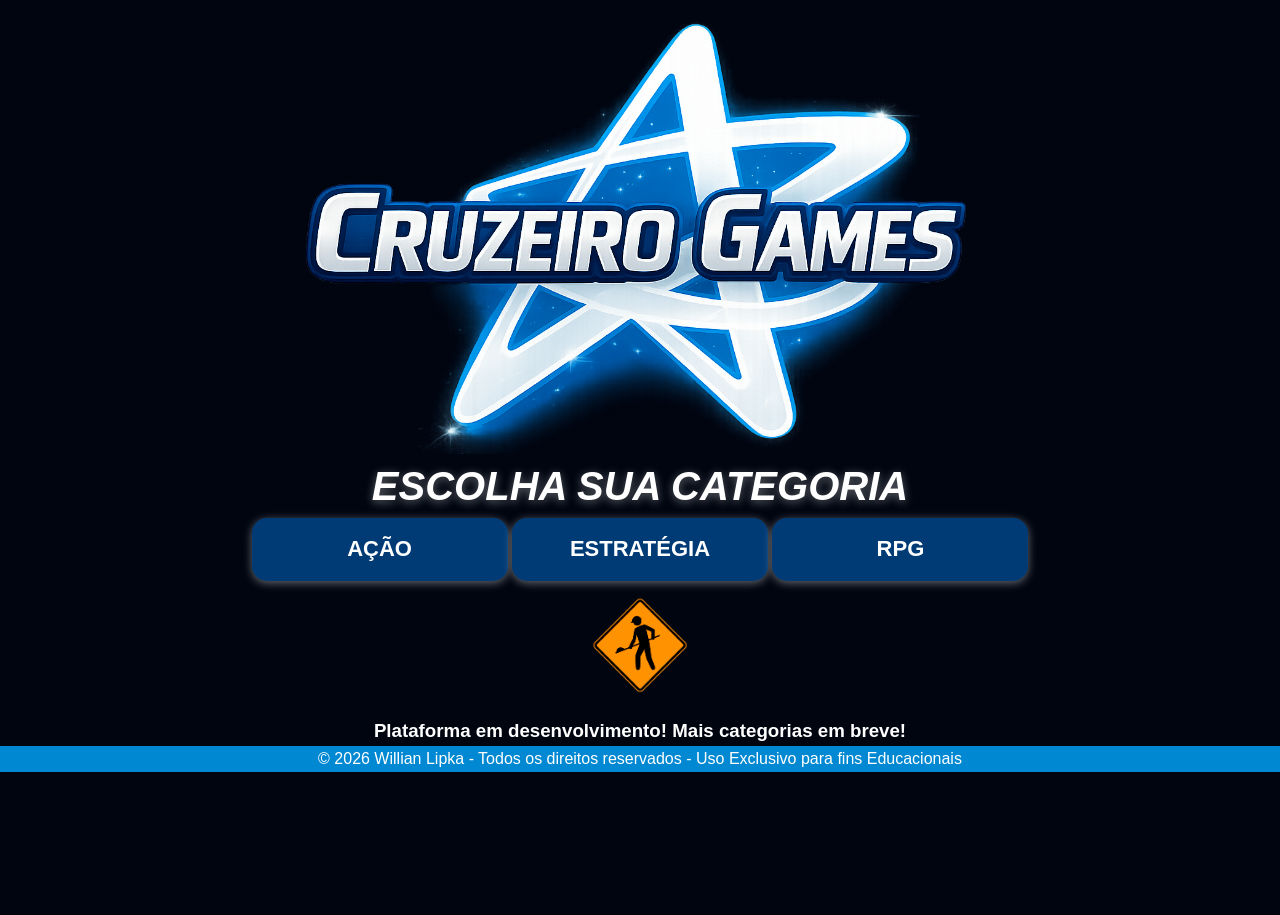
==== index.html @ 65e189e6 "projeto repadronizado e reestruturado" ====
<!doctype html>
<html lang="pt-BR">
  <head>
    <meta charset="UTF-8" />
    <meta name="viewport" content="width=device-width, initial-scale=1.0" />
    <link rel="stylesheet" href="styles/index.css" />
    <title>CRUZEIRO GAMES | HOME</title>
  </head>
  <body>
    <main>
      <section class="logo">
        <img src="./img/general/logo.png" alt="" />
      </section>
      <section class="category">
        <h2>Escolha sua Categoria</h2>
        <div class="button-cat">
          <button onclick="redirect('landing1')">AÇÃO</button>
          <button onclick="redirect('landing2')">ESTRATÉGIA</button>
          <button onclick="redirect('landing3')">RPG</button>
        </div>
      </section>
      <section class="maintenance">
        <img
          src="./img/general/obras.png"
          alt="imagem de obras; Ainda em desenvolvimento esta página"
        />
        <h3>Plataforma em desenvolvimento! Mais categorias em breve!</h3>
      </section>
    </main>
    <footer>
      <div class="footer-bottom">
        &copy; 2026 Willian Lipka - Todos os direitos reservados - Uso Exclusivo
        para fins Educacionais
      </div>
    </footer>
    <script src="../scripts/index.js"></script>
  </body>
</html>
---- styles/index.css ----
/* Padronizar cores */
:root {
  --blue-dark: #003b76;
  --blue-light: #0088d2;
  --white: #ffffff;
}

/*reset de estilos*/
* {
  box-sizing: border-box;
  margin: 0;
  padding: 0;
}

/*configura página*/
body {
  font-family: "Segoe UI", Tahoma, Geneva, Verdana, sans-serif;
  line-height: 1.6;
  background-color: #000510;
  background-image: url(../img/general/fundo.png);
  background-size: cover;
  background-position: center;
  background-repeat: no-repeat;
  min-height: 100vh;
  width: 100%;
}

/*imagem logo centro*/
.logo {
  display: flex;
  justify-content: center;
  margin-top: 15px;
}
.logo img {
  width: 55%;
}

/*Categoria*/
.category {
  text-align: center;
}
.category h2 {
  color: var(--white);
  font-weight: bold;
  font-style: italic;
  text-transform: uppercase;
  font-size: 40px;
  text-shadow: 0 2px 10px rgba(255, 255, 255, 0.4);
}
.category button {
  width: 20%;
  height: 7vh;
  border: none;
  border-radius: 15px;
  background-color: var(--blue-dark);
  font-weight: bold;
  font-size: 22px;
  box-shadow: 0 2px 10px rgba(255, 255, 255, 0.4);
  cursor: pointer;
  transition: 0.3s;
  color: var(--white);
}
.category button:hover {
  background-color: var(--blue-light);
  transform: translateY(-3px);
}

/*maintenance*/
.maintenance {
  text-align: center;
  color: var(--white);
}
.maintenance img {
  width: 10%;
}

/*rodapé*/
.footer-bottom {
  background-color: #0088d2;
  color: white;
  text-align: center;
}
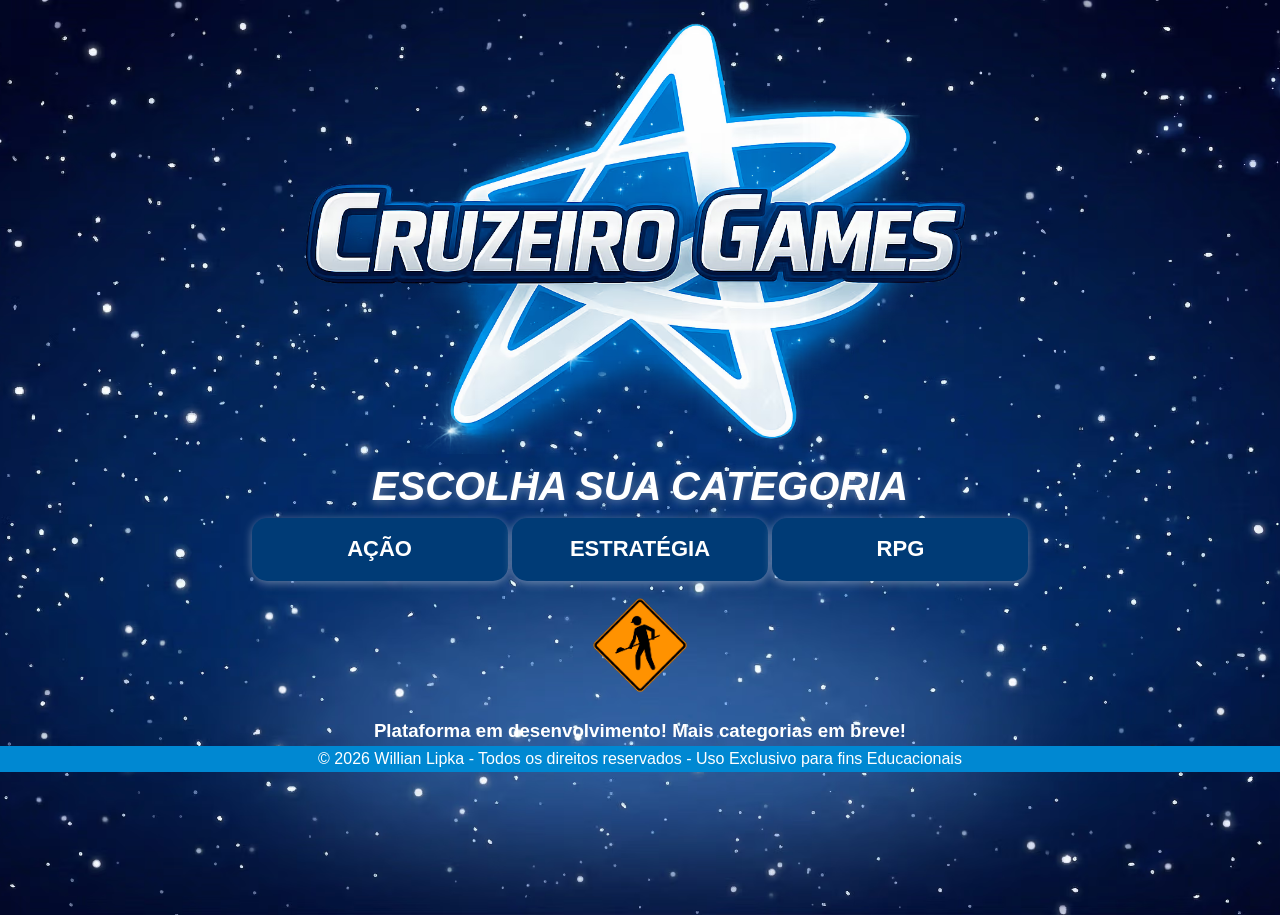
==== commit 7e55f395: "imagens comprimidas" ====
--- a/index.html
+++ b/index.html
@@ -9,7 +9,7 @@
   <body>
     <main>
       <section class="logo">
-        <img src="./img/general/logo.png" alt="" />
+        <img src="./img/general/logo.avif" alt="" />
       </section>
       <section class="category">
         <h2>Escolha sua Categoria</h2>
@@ -21,7 +21,7 @@
       </section>
       <section class="maintenance">
         <img
-          src="./img/general/obras.png"
+          src="./img/general/obras.avif"
           alt="imagem de obras; Ainda em desenvolvimento esta página"
         />
         <h3>Plataforma em desenvolvimento! Mais categorias em breve!</h3>
--- a/styles/index.css
+++ b/styles/index.css
@@ -17,7 +17,7 @@
   font-family: "Segoe UI", Tahoma, Geneva, Verdana, sans-serif;
   line-height: 1.6;
   background-color: #000510;
-  background-image: url(../img/general/fundo.png);
+  background-image: url(../img/general/fundo.avif);
   background-size: cover;
   background-position: center;
   background-repeat: no-repeat;
